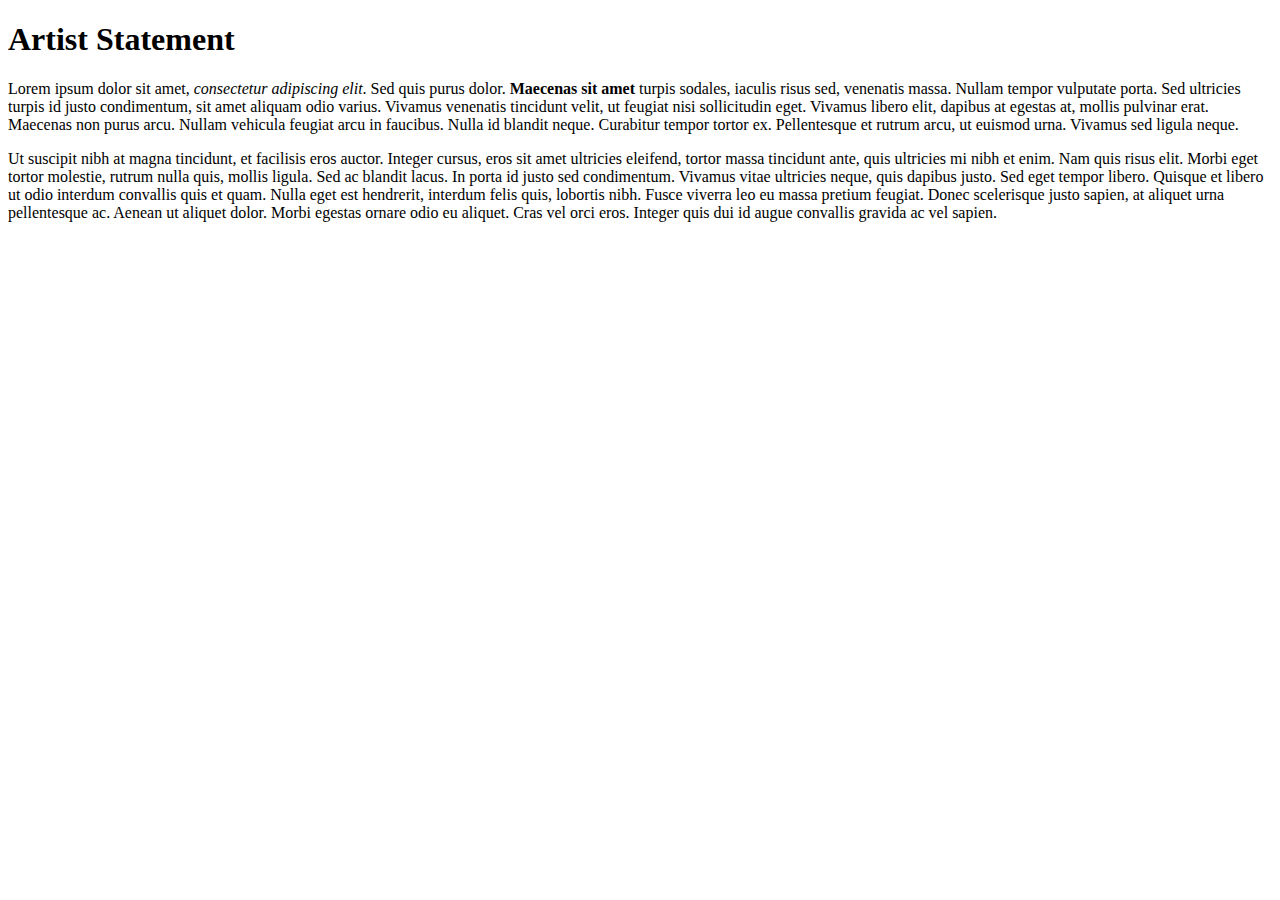
==== video.html @ 63a54cd7 "create video.html" ====
<!DOCTYPE html>
<html>

<head>
  <meta charset="utf-8">
  <title>(your name) | statement</title>
  <link rel="stylesheet" type="text/css" href="main.css">
</head>

<body>
  <h1>Artist Statement</h1>
  <p>Lorem ipsum dolor sit amet, <em>consectetur adipiscing elit</em>. Sed quis purus dolor. <strong>Maecenas sit amet</strong> turpis sodales, iaculis risus sed, venenatis massa. Nullam tempor vulputate porta. Sed ultricies turpis id justo condimentum, sit amet aliquam odio varius.
    Vivamus venenatis tincidunt velit, ut feugiat nisi sollicitudin eget. Vivamus libero elit, dapibus at egestas at, mollis pulvinar erat. Maecenas non purus arcu. Nullam vehicula feugiat arcu in faucibus. Nulla id blandit neque. Curabitur tempor tortor
    ex. Pellentesque et rutrum arcu, ut euismod urna. Vivamus sed ligula neque.</p>
  <p>Ut suscipit nibh at magna tincidunt, et facilisis eros auctor. Integer cursus, eros sit amet ultricies eleifend, tortor massa tincidunt ante, quis ultricies mi nibh et enim. Nam quis risus elit. Morbi eget tortor molestie, rutrum nulla quis, mollis
    ligula. Sed ac blandit lacus. In porta id justo sed condimentum. Vivamus vitae ultricies neque, quis dapibus justo. Sed eget tempor libero. Quisque et libero ut odio interdum convallis quis et quam. Nulla eget est hendrerit, interdum felis quis, lobortis
    nibh. Fusce viverra leo eu massa pretium feugiat. Donec scelerisque justo sapien, at aliquet urna pellentesque ac. Aenean ut aliquet dolor. Morbi egestas ornare odio eu aliquet. Cras vel orci eros. Integer quis dui id augue convallis gravida ac vel
    sapien.
  </p>
</body>

</html>
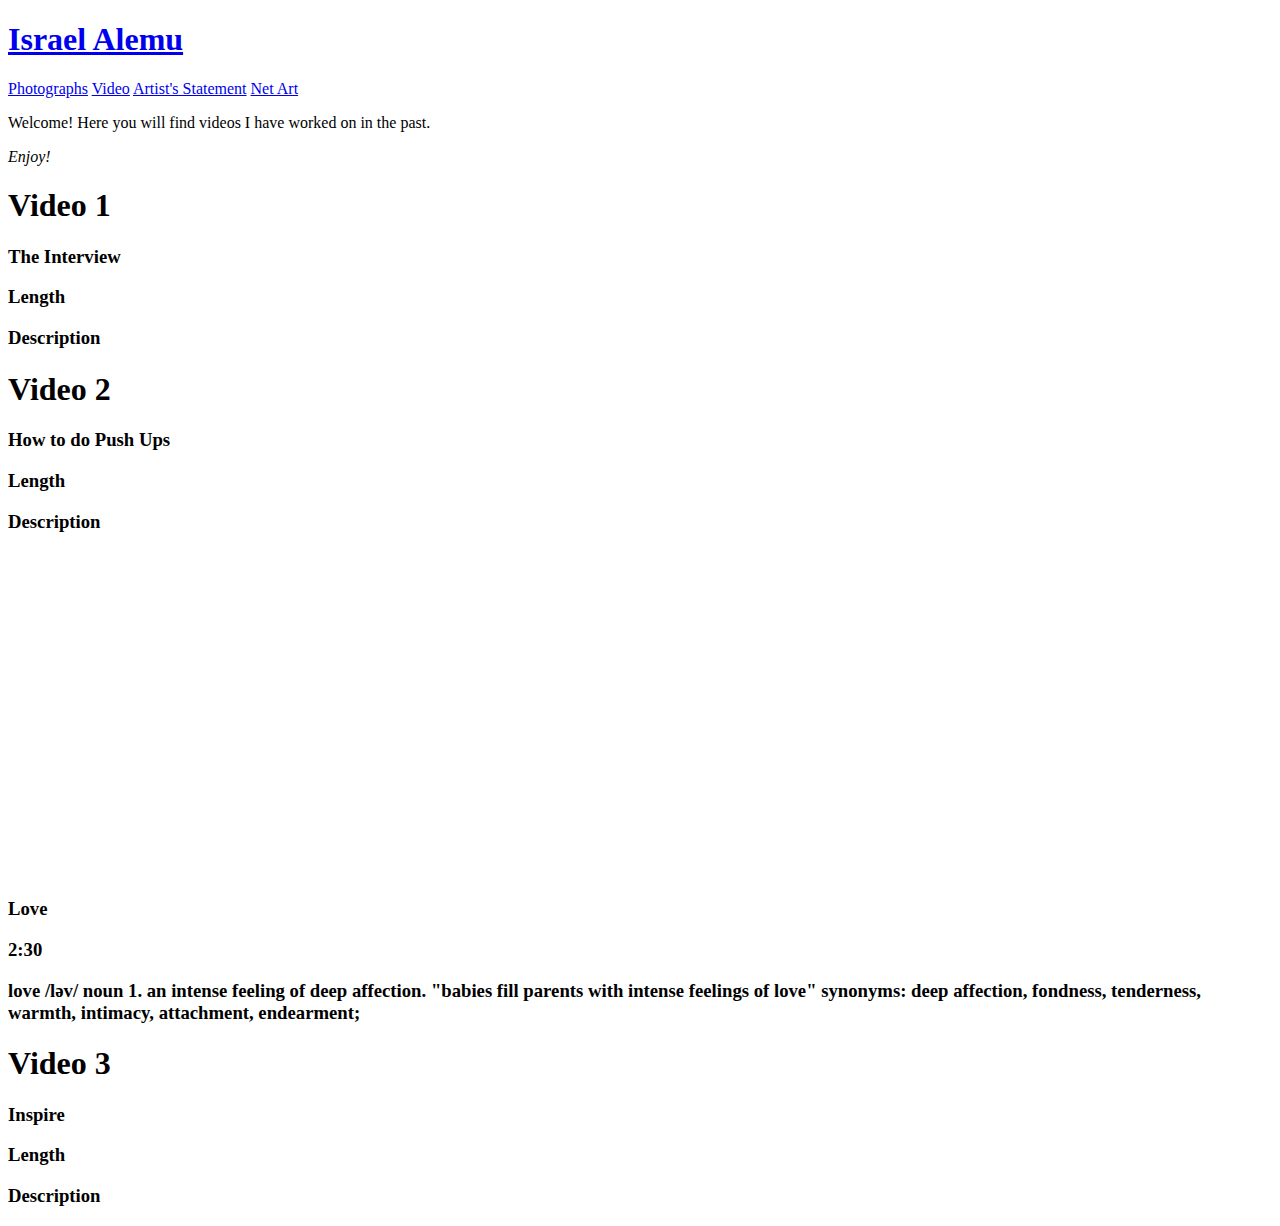
==== commit 20bad670: "updated video" ====
--- a/video.html
+++ b/video.html
@@ -8,15 +8,63 @@
 </head>
 
 <body>
-  <h1>Artist Statement</h1>
-  <p>Lorem ipsum dolor sit amet, <em>consectetur adipiscing elit</em>. Sed quis purus dolor. <strong>Maecenas sit amet</strong> turpis sodales, iaculis risus sed, venenatis massa. Nullam tempor vulputate porta. Sed ultricies turpis id justo condimentum, sit amet aliquam odio varius.
-    Vivamus venenatis tincidunt velit, ut feugiat nisi sollicitudin eget. Vivamus libero elit, dapibus at egestas at, mollis pulvinar erat. Maecenas non purus arcu. Nullam vehicula feugiat arcu in faucibus. Nulla id blandit neque. Curabitur tempor tortor
-    ex. Pellentesque et rutrum arcu, ut euismod urna. Vivamus sed ligula neque.</p>
-  <p>Ut suscipit nibh at magna tincidunt, et facilisis eros auctor. Integer cursus, eros sit amet ultricies eleifend, tortor massa tincidunt ante, quis ultricies mi nibh et enim. Nam quis risus elit. Morbi eget tortor molestie, rutrum nulla quis, mollis
-    ligula. Sed ac blandit lacus. In porta id justo sed condimentum. Vivamus vitae ultricies neque, quis dapibus justo. Sed eget tempor libero. Quisque et libero ut odio interdum convallis quis et quam. Nulla eget est hendrerit, interdum felis quis, lobortis
-    nibh. Fusce viverra leo eu massa pretium feugiat. Donec scelerisque justo sapien, at aliquet urna pellentesque ac. Aenean ut aliquet dolor. Morbi egestas ornare odio eu aliquet. Cras vel orci eros. Integer quis dui id augue convallis gravida ac vel
-    sapien.
+  <h1><a href="index.html">Israel Alemu </a>
+  </h1>
+<p>
+  <a href="Photographs.html"> Photographs</a>
+  <a href="Video.html"> Video</a>
+  <a href="statement.html"> Artist's Statement</a>
+  <a href="netart.html"> Net Art</a>
+</p>
+<p>
+  Welcome! Here you will find videos I have worked on in the past.
+  <p> <em>
+  Enjoy!</em> </p>
+
+</p>
+  <p>
+    <h1 > Video 1
+    </h1>
+    <h3> The Interview
+    </h3>
+    <h3> Length
+    </h3>
+    <h3> Description
+    </h3>
+    <h1> Video 2
+    </h1>
+    <h3> How to do Push Ups
+    </h3>
+    <h3> Length
+    </h3>
+    <h3> Description
+    </h3>
+    <h1>
+    <iframe width="560" height="315" src="https://www.youtube.com/embed/w4jxxOMQikc" frameborder="0" allow="accelerometer; autoplay; encrypted-media; gyroscope; picture-in-picture" allowfullscreen></iframe>
+    </h1>
+    <h3> Love
+    </h3>
+    <h3> 2:30
+    </h3>
+    <h3> love
+/ləv/
+noun
+
+1.
+an intense feeling of deep affection.
+"babies fill parents with intense feelings of love"
+synonyms: deep affection, fondness, tenderness, warmth, intimacy, attachment, endearment; 
+    </h3>
+    <h1> Video 3
+    </h1>
+    <h3> Inspire
+    </h3>
+    <h3> Length
+    </h3>
+    <h3> Description
+    </h3>
   </p>
+
 </body>
 
 </html>
